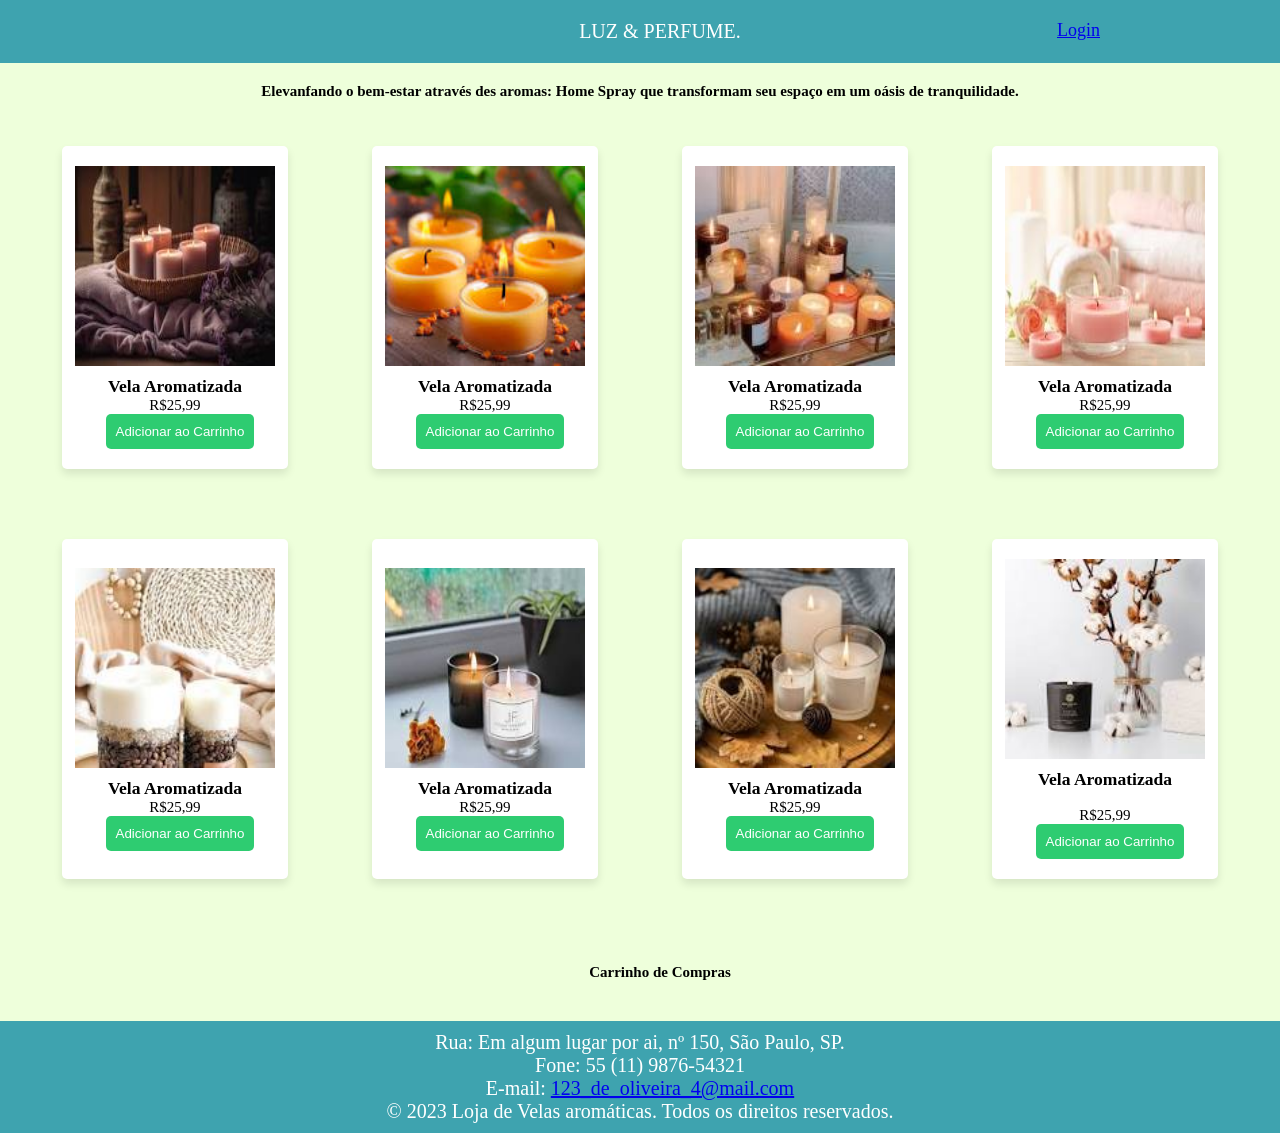
==== index.html @ b33db34d "projeto velas" ====
<!DOCTYPE html>
<html lang="pt-br">
<head>
  <meta charset="UTF-8">
  <meta name="viewport" content="width=device-width, initial-scale=1.0">
  <title>Faby Aromas</title>
  <link rel="stylesheet" href="styles.css">
  <link rel="stylesheet" href="styles2.css">
</head>
<body>
  <header>
    LUZ & PERFUME. 
    <div class="login">
      <a href="login.html">Login</a>
    </div>
  </header><br><br><br>
  <main>
    <section class="1">
      <h2>Elevanfando o bem-estar através des aromas: Home Spray que transformam seu espaço em um oásis de tranquilidade.</h2>
    </section><br>
    
    <!-- Início Produtos -->
    <section class="2">
      
      <!-- produto 1 -->
      <div class="container">
        <div class="produto">
          <img src="vela1.jpeg" alt="Vela Aromatizada" width="100" height="100">
          <h3>Vela Aromatizada</h3>
          <p>R$25,99</p>
	       <button onclick="adicionarAoCarrinho('Vela Aromatizada', 25.99, 'vela1.jpeg')">Adicionar ao Carrinho</button>
        </div>
        
        <!-- produto 2 -->
        <div class="produto">
          <img src="vela2.jpeg" alt="Vela Aromatizada" width="100" height="100">
          <h3>Vela Aromatizada</h3>
          <p>R$25,99</p>
	        <button onclick="adicionarAoCarrinho('Vela Aromatizada', 25.99, 'vela2.jpeg')">Adicionar ao Carrinho</button>
        </div>
        
        <!-- produto 3 --> 
        <div class="produto">
          <img src="vela3.jpeg" alt="Vela Aromatizada" width="100" height="100">
          <h3>Vela Aromatizada</h3>
          <p>R$25,99</p>
          <button onclick="adicionarAoCarrinho('Vela Aromatizada', 25.99, 'vela3.jpeg')">Adicionar ao Carrinho</button>
        </div>

        <!-- produto 4 -->
        <div class="produto">
          <img src="vela4.jpeg" alt="Vela Aromatizada" width="100" height="100">
          <h3>Vela Aromatizada</h3>
          <p>R$25,99</p>
          <button onclick="adicionarAoCarrinho('Vela Aromatizada', 25.99, 'vela4.jpeg')">Adicionar ao Carrinho</button>
        </div>
      </div>

        <!-- produto 5 -->
        <div class="container">
          <div class="produto">
            <img src="vela5.jpeg" alt="Vela Aromatizada" width="100" height="100">
            <h3>Vela Aromatizada</h3>
            <p>R$25,99</p>
            <button onclick="adicionarAoCarrinho('Vela Aromatizada', 25.99, 'vela5.jpeg')">Adicionar ao Carrinho</button>
        </div>
   
        
        <!-- produto 6 -->
        <div class="produto">
          <img src="vela6.jpeg" alt="Vela Aromatizada" width="100" height="100">
          <h3>Vela Aromatizada</h3>
          <p>R$25,99</p>
          <button onclick="adicionarAoCarrinho('Vela Aromatizada', 25.99, 'vela1.jpeg')">Adicionar ao Carrinho</button>
        </div>

        <!-- produto 7 -->
        <div class="produto">
          <img src="vela7.jpeg" alt="Vela Aromatizada" width="100" height="100">
          <h3>Vela Aromatizada</h3>
          <p>R$25,99</p>
          <button onclick="adicionarAoCarrinho('Vela Aromatizada', 25.99, 'vela7.jpeg')">Adicionar ao Carrinho</button>
        </div>

        <!-- produto 8 -->
        <div class="produto">
          <img src="vela8.jpeg" alt="Vela Aromatizada" width="100" height="100">
          <h3>Vela Aromatizada</h3><br>
          <p>R$25,99</p>
          <button onclick="adicionarAoCarrinho('Vela Aromatizada', 25.99, 'vela8.jpeg')">Adicionar ao Carrinho</button>
        </div>
      </div>
      <!-- Fim Produtos -->

     <fieldset> 
      <!-- Carrinho -->
    <div class="carrinho">
      <h2>Carrinho de Compras</h2>
      <div id="carrinho"></div>
      </fieldset>
    </div>
    </section>
  </main>
  
<script>
    const carrinho = [];
    function adicionarAoCarrinho(nome, preco, imagem) {
        carrinho.push({ nome, preco, imagem });
        atualizarCarrinho();
    }
    function atualizarCarrinho() {
        const carrinhoDiv = document.getElementById('carrinho');
        carrinhoDiv.innerHTML = ''; // Limpar carrinho atual
        
        // Cabeçalho do carrinho
        const headerDiv = document.createElement('div');
        headerDiv.innerHTML = '<h2>Sua Lista de Pedidos</h2>';
        carrinhoDiv.appendChild(headerDiv);
        
        // Lista de itens do carrinho
        const listaDiv = document.createElement('div');
        listaDiv.style.border = '1px solid #ccc';
        listaDiv.style.padding = '10px';
        carrinho.forEach((item, index) => {
            const itemDiv = document.createElement('div');
            itemDiv.style.padding = '10px';
            itemDiv.style.borderBottom = '1px solid #ccc';
            const imagem = document.createElement('img');
            imagem.src = item.imagem;
            imagem.style.width = '50px';
            imagem.style.height = '50px';
            itemDiv.appendChild(imagem);
            itemDiv.innerHTML += `${item.nome} - R$ ${item.preco.toFixed(2)}`;
            const excluirButton = document.createElement('button');
            excluirButton.innerHTML = 'Excluir';
            excluirButton.onclick = () => excluirItem(index);
            itemDiv.appendChild(excluirButton);
            listaDiv.appendChild(itemDiv);
        });
        carrinhoDiv.appendChild(listaDiv);
        
        // Total do carrinho
        const total = carrinho.reduce((acc, item) => acc + item.preco, 0);
        const totalDiv = document.createElement('div');
        totalDiv.style.fontWeight = 'bold';
        totalDiv.style.fontSize = '18px';
        totalDiv.innerHTML = `Total: R$ ${total.toFixed(2)}`;
        carrinhoDiv.appendChild(totalDiv);
        
        // Botão de compra
        if (carrinho.length > 0) {
            const comprarButton = document.createElement('button');
            comprarButton.innerHTML = 'Comprar';
            comprarButton.onclick = comprar;
            carrinhoDiv.appendChild(comprarButton);
        }
    }
    function excluirItem(index) {
        carrinho.splice(index, 1); // Remove o item do carrinho
        atualizarCarrinho();
    }
    function comprar() {
        if (carrinho.length === 0) {
            alert('Seu carrinho está vazio!');
            return;
        }
        let total = carrinho.reduce((acc, item) => acc + item.preco, 0);
        alert(`Compra realizada com sucesso! Total: R$ ${total.toFixed(2)} em breve você receberá um e-mail com os dados para pamento`);
        carrinho.length = 0; // Limpar carrinho após a compra
        atualizarCarrinho();
    }
</script>

  <footer>
   Rua: Em algum lugar por ai, nº 150, São Paulo, SP.<br>
    Fone: 55 (11) 9876-54321<br>
    E-mail: <a href="mailto:123_de_oliveira_4@mail.com">123_de_oliveira_4@mail.com</a><br>
    &copy; 2023 Loja de Velas aromáticas. Todos os direitos reservados.
  </footer>
</body>
</html>
---- styles.css ----
*{
      margin: 0;
      border: 0;
      padding: 0;
    }
    
    html{
      font-size: 62.5%;
    }

body {
  font-family: 'Playfair Display', serif;
  background-color: #eeffdb;
  margin: 0;
  padding: 0;
}

header {
  font-size: 20px;
  background-color: #3ea3af;
  color: #fff;
  padding: 20px;
  text-align: center;
  position: fixed;
  top: 0;
  left: 0;
  width: 100%;
  z-index: 1000;
}

main {
  display: flex;
  flex-direction: column;
  align-items: center;
  padding-top: 50px;
}

.container {
  display: flex;
  flex-wrap: wrap;
  justify-content: space-around;
  padding: 0px;
  text-align: left;
}

.produto {
  font-size: 15px;
  background-color: #fff;
  border-radius: 5px;
  box-shadow: 0 5px 8px rgba(0, 0, 0, 0.1);
  width: 15%;
  margin: 35px;
  padding: 20px;
  display: flex;
  flex-direction: column;
  align-items: center;
  justify-content: center;
}

.produto img {
  font-size: 20px;
  width: 200px;
  height: 200px;
  margin-bottom: 10px;
}

.produto button {
  background-color: #2ecc71;
  color: #fff;
  border: none;
  padding: 10px;
  border-radius: 5px;
  cursor: pointer;
  transition: background-color 0.3s ease;
}

.produto button:hover {
  background-color: #1abc9c;
}

footer {
  text-align: center;
  font-size: 20px;
  padding: 10px;
  background-color: #3ea3af;
  color: #fff;
  margin-top: 20px;
}

    .carrinho { 
      margin-top: 30px; 
      text-align: center;
      padding: 20px; 
     left: 0;
     width: 100%;
     z-index: 1000;
    }

    button { 
      background-color: #2ecc71;
      color: #fff;
      border: none;
      padding: 5px;
      border-radius: 5px;
      cursor: pointer;
      transition: background-color 0.3s ease;
      margin-left: 10px; }
---- styles2.css ----
.login {
      position: absolute;
      top: 20px;
      right: 220px;
      font-size: 18px;
    }

    .carrinho { 
      margin-top: 30px; 
      text-align: center;
      padding: 20px; 
     left: 0;
     width: 100%;
     z-index: 1000;
    }
    button { 
      background-color: #2ecc71;
      color: #fff;
      border: none;
      padding: 5px;
      border-radius: 5px;
      cursor: pointer;
      transition: background-color 0.3s ease;
      margin-left: 10px; }
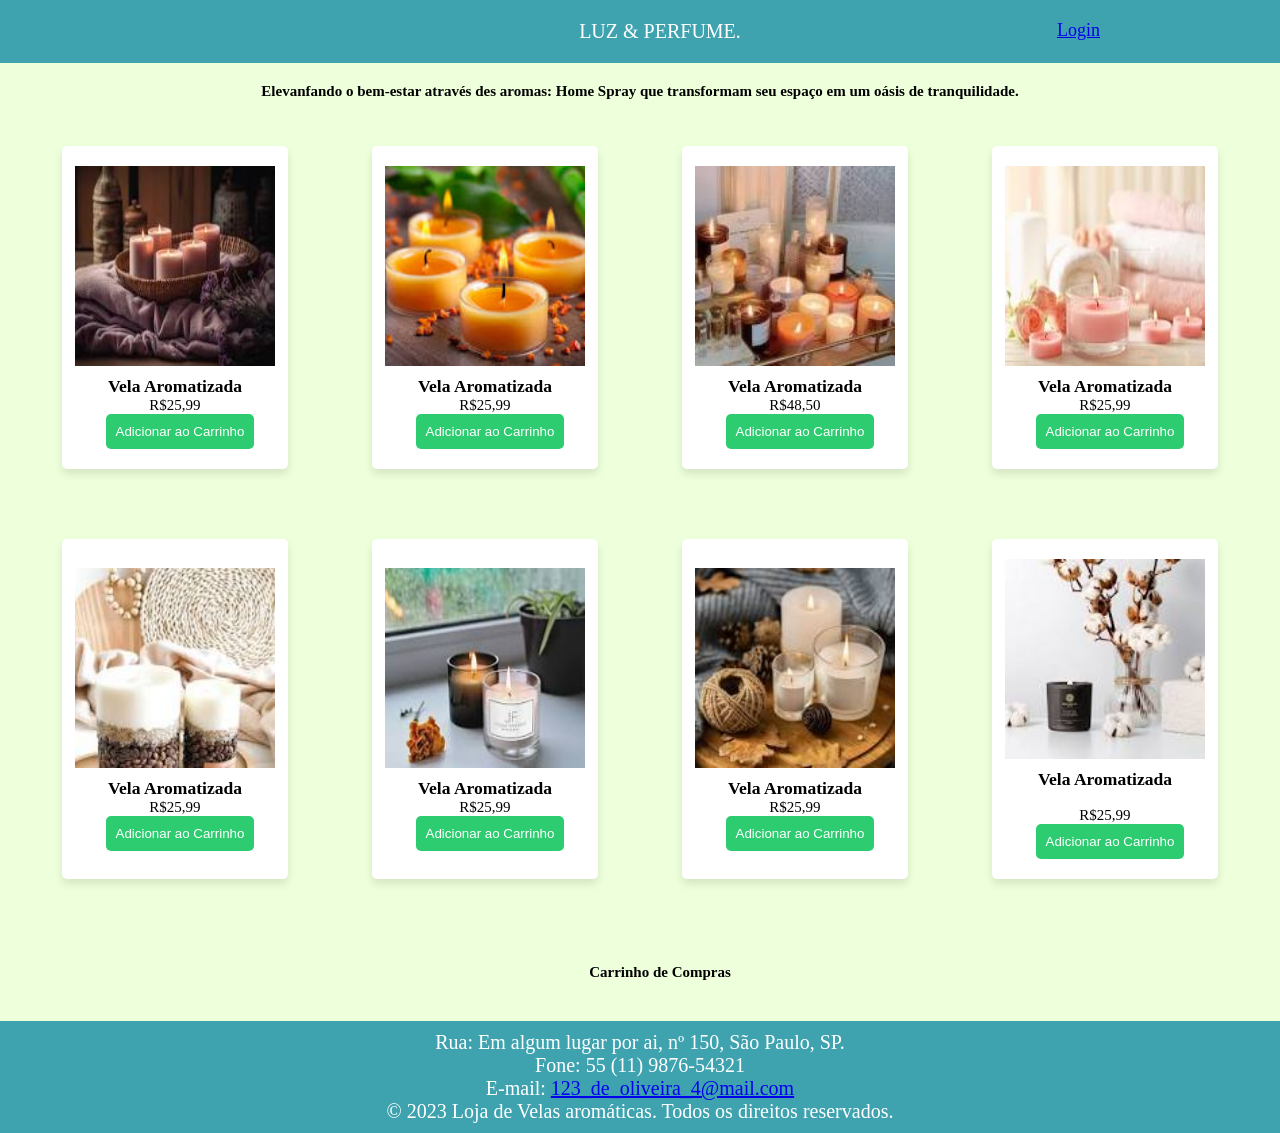
==== commit a52551c6: "Adicionei uma pasta img para as imagens e modifiquei o caminho no img src" ====
--- a/index.html
+++ b/index.html
@@ -25,69 +25,69 @@
       <!-- produto 1 -->
       <div class="container">
         <div class="produto">
-          <img src="vela1.jpeg" alt="Vela Aromatizada" width="100" height="100">
+          <img src="img/vela1.jpeg" alt="Vela Aromatizada" width="100" height="100">
           <h3>Vela Aromatizada</h3>
           <p>R$25,99</p>
-	       <button onclick="adicionarAoCarrinho('Vela Aromatizada', 25.99, 'vela1.jpeg')">Adicionar ao Carrinho</button>
+	       <button onclick="adicionarAoCarrinho('Vela Aromatizada', 25.99, 'img/vela1.jpeg')">Adicionar ao Carrinho</button>
         </div>
         
         <!-- produto 2 -->
         <div class="produto">
-          <img src="vela2.jpeg" alt="Vela Aromatizada" width="100" height="100">
+          <img src="img/vela2.jpeg" alt="Vela Aromatizada" width="100" height="100">
           <h3>Vela Aromatizada</h3>
           <p>R$25,99</p>
-	        <button onclick="adicionarAoCarrinho('Vela Aromatizada', 25.99, 'vela2.jpeg')">Adicionar ao Carrinho</button>
+         <button onclick="adicionarAoCarrinho('Vela Aromatizada', 25.99, 'img/vela2.jpeg')">Adicionar ao Carrinho</button>
         </div>
         
         <!-- produto 3 --> 
         <div class="produto">
-          <img src="vela3.jpeg" alt="Vela Aromatizada" width="100" height="100">
+          <img src="img/vela3.jpeg" alt="Vela Aromatizada" width="100" height="100">
           <h3>Vela Aromatizada</h3>
-          <p>R$25,99</p>
-          <button onclick="adicionarAoCarrinho('Vela Aromatizada', 25.99, 'vela3.jpeg')">Adicionar ao Carrinho</button>
+          <p>R$48,50</p>
+          <button onclick="adicionarAoCarrinho('Vela Aromatizada', 25.99, 'img/vela3.jpeg')">Adicionar ao Carrinho</button>
         </div>
 
         <!-- produto 4 -->
         <div class="produto">
-          <img src="vela4.jpeg" alt="Vela Aromatizada" width="100" height="100">
+          <img src="img/vela4.jpeg" alt="Vela Aromatizada" width="100" height="100">
           <h3>Vela Aromatizada</h3>
           <p>R$25,99</p>
-          <button onclick="adicionarAoCarrinho('Vela Aromatizada', 25.99, 'vela4.jpeg')">Adicionar ao Carrinho</button>
+          <button onclick="adicionarAoCarrinho('Vela Aromatizada', 25.99, 'img/vela4.jpeg')">Adicionar ao Carrinho</button>
         </div>
       </div>
 
         <!-- produto 5 -->
         <div class="container">
           <div class="produto">
-            <img src="vela5.jpeg" alt="Vela Aromatizada" width="100" height="100">
+            <img src="img/vela5.jpeg" alt="Vela Aromatizada" width="100" height="100">
             <h3>Vela Aromatizada</h3>
             <p>R$25,99</p>
-            <button onclick="adicionarAoCarrinho('Vela Aromatizada', 25.99, 'vela5.jpeg')">Adicionar ao Carrinho</button>
+            <button onclick="adicionarAoCarrinho('Vela Aromatizada', 25.99, 'img/vela5.jpeg')">Adicionar ao Carrinho</button>
         </div>
    
         
         <!-- produto 6 -->
         <div class="produto">
-          <img src="vela6.jpeg" alt="Vela Aromatizada" width="100" height="100">
+          <img src="img/vela6.jpeg" alt="Vela Aromatizada" width="100" height="100">
           <h3>Vela Aromatizada</h3>
           <p>R$25,99</p>
-          <button onclick="adicionarAoCarrinho('Vela Aromatizada', 25.99, 'vela1.jpeg')">Adicionar ao Carrinho</button>
+          <button onclick="adicionarAoCarrinho('Vela Aromatizada', 25.99, 'img/vela6.jpeg')">Adicionar ao Carrinho</button>
         </div>
 
         <!-- produto 7 -->
         <div class="produto">
-          <img src="vela7.jpeg" alt="Vela Aromatizada" width="100" height="100">
+          <img src="img/vela7.jpeg" alt="Vela Aromatizada" width="100" height="100">
           <h3>Vela Aromatizada</h3>
           <p>R$25,99</p>
-          <button onclick="adicionarAoCarrinho('Vela Aromatizada', 25.99, 'vela7.jpeg')">Adicionar ao Carrinho</button>
+          <button onclick="adicionarAoCarrinho('Vela Aromatizada', 25.99, 'img/vela7.jpeg')">Adicionar ao Carrinho</button>
         </div>
 
         <!-- produto 8 -->
         <div class="produto">
-          <img src="vela8.jpeg" alt="Vela Aromatizada" width="100" height="100">
+          <img src="img/vela8.jpeg" alt="Vela Aromatizada" width="100" height="100">
           <h3>Vela Aromatizada</h3><br>
           <p>R$25,99</p>
-          <button onclick="adicionarAoCarrinho('Vela Aromatizada', 25.99, 'vela8.jpeg')">Adicionar ao Carrinho</button>
+          <button onclick="adicionarAoCarrinho('Vela Aromatizada', 25.99, 'img/vela8.jpeg')">Adicionar ao Carrinho</button>
         </div>
       </div>
       <!-- Fim Produtos -->
